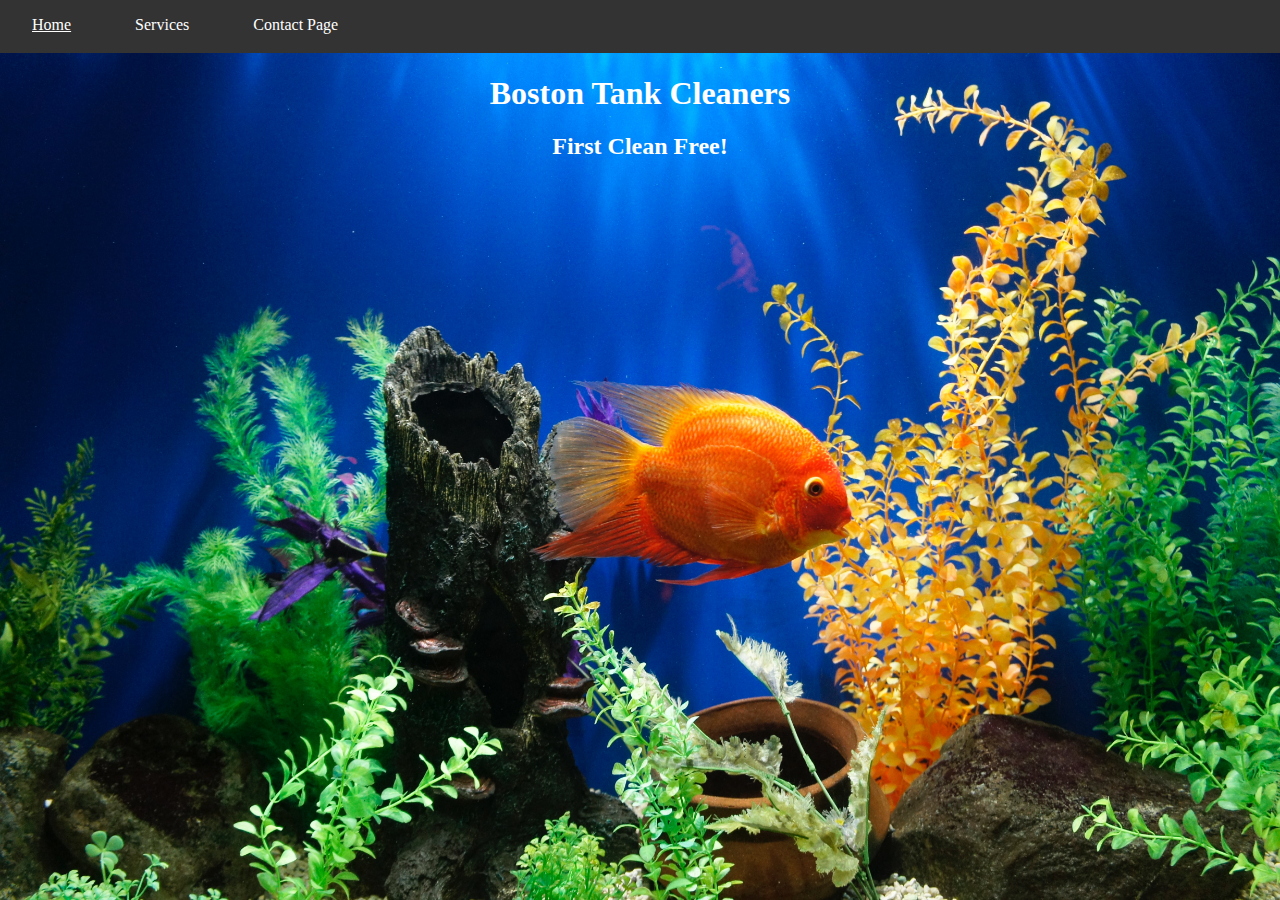
==== index.html @ b09f6217 "Update index.html" ====
<!DOCTYPE HTML>
<html>
<head>
<title>Demo Website</title>
<link href="StylesHW1.css" rel="stylesheet" type="text/css">
<style>
	h2 {
		text-align: center;
	}
	body {
	background-image: url("tank.jpg");
	background-size: 100% 100%;
	background-repeat: no-repeat;
	}
</style>
</head>

<body>
	<ul class="nav">
		<li class="nav"><a href="#">Home</a></li>
		<li class="nav"><a href="https://bchew01.github.io/chen/services.html">Services</a></li>
		<li class="nav"><a href="https://bchew01.github.io/chen/contact.html">Contact Page</a></li>
	</ul>
	<h1>Boston Tank Cleaners</h1>
	<h2>First Clean Free!</h2>

</body>

</html>
---- StylesHW1.css ----
ul.nav {
	list-style-type: none;
	margin: 0;
	padding: 0;
	background-color: #333333;
	height: 40pt;
}

li {
	float: left;
}

li a {
	display: block;
	text-align: center;
	padding-top: 16px;
	padding-bottom: 16px;
	padding-left: 32px;
	padding-right: 32px;
	text-decoration: none;
	color: #FFFFFF;
}
a:hover {
	text-decoration: underline;
}

html, body {
	height: 100%;
	padding: 0;
	margin: 0;
}

h1 {
	top: 64px;
	text-align: center;
	color:#FFFFFF;
}

h2 {
	color:#FFFFFF;
}

h3 {
	color: #FFFFFF;
	text-align: center;
}

.blue {
	background-color: #3399FF;
	background-size: 100% 100%;
}

table, th, td {
	border: 1px solid black;

}

table {
	border-collapse: collapse;
	width: 50%;
	height: 60%;
	align: center;
	table-layout: auto;
}

th {
	height: 30px;
}

td {
	color: #FFFFFF;
}
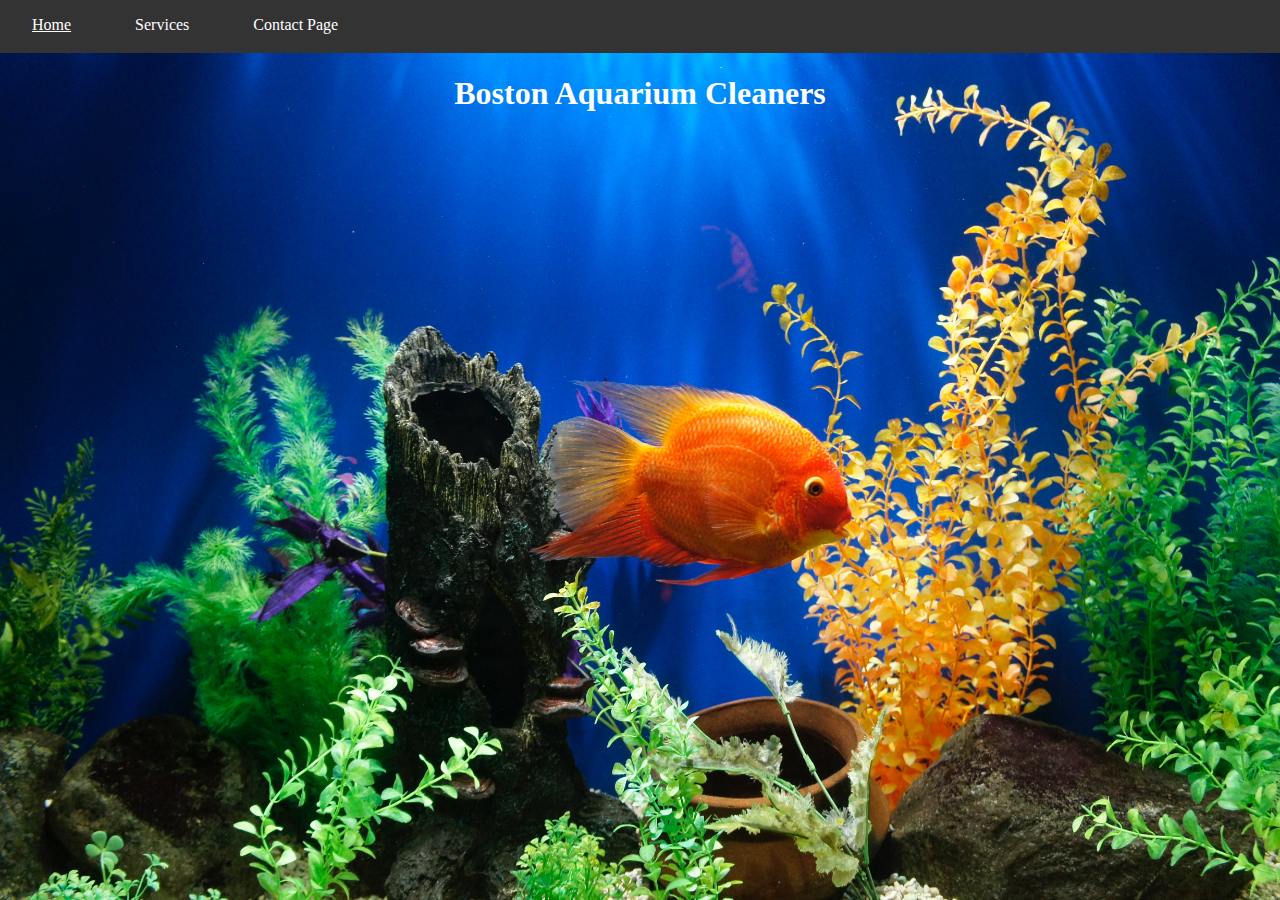
==== commit 34905966: "Update index.html" ====
--- a/index.html
+++ b/index.html
@@ -4,9 +4,6 @@
 <title>Demo Website</title>
 <link href="StylesHW1.css" rel="stylesheet" type="text/css">
 <style>
-	h2 {
-		text-align: center;
-	}
 	body {
 	background-image: url("tank.jpg");
 	background-size: 100% 100%;
@@ -21,8 +18,7 @@
 		<li class="nav"><a href="https://bchew01.github.io/chen/services.html">Services</a></li>
 		<li class="nav"><a href="https://bchew01.github.io/chen/contact.html">Contact Page</a></li>
 	</ul>
-	<h1>Boston Tank Cleaners</h1>
-	<h2>First Clean Free!</h2>
+	<h1>Boston Aquarium Cleaners</h1>
 
 </body>
 
--- a/StylesHW1.css
+++ b/StylesHW1.css
@@ -4,9 +4,9 @@
 	padding: 0;
 	background-color: #333333;
 	height: 40pt;
-}
+}	
 
-li {
+li.nav {
 	float: left;
 }
 
@@ -22,6 +22,11 @@
 }
 a:hover {
 	text-decoration: underline;
+}
+
+ul.package {
+	list-style-type: none;
+	display: block;
 }
 
 html, body {
@@ -45,13 +50,13 @@
 	text-align: center;
 }
 
-.blue {
+body.blue {
 	background-color: #3399FF;
 	background-size: 100% 100%;
 }
 
 table, th, td {
-	border: 1px solid black;
+	border: 2px solid #FFFFFF;
 
 }
 
@@ -65,9 +70,11 @@
 
 th {
 	height: 30px;
+	width: 25%;
 }
 
 td {
 	color: #FFFFFF;
+	width: 25%;
 }
 
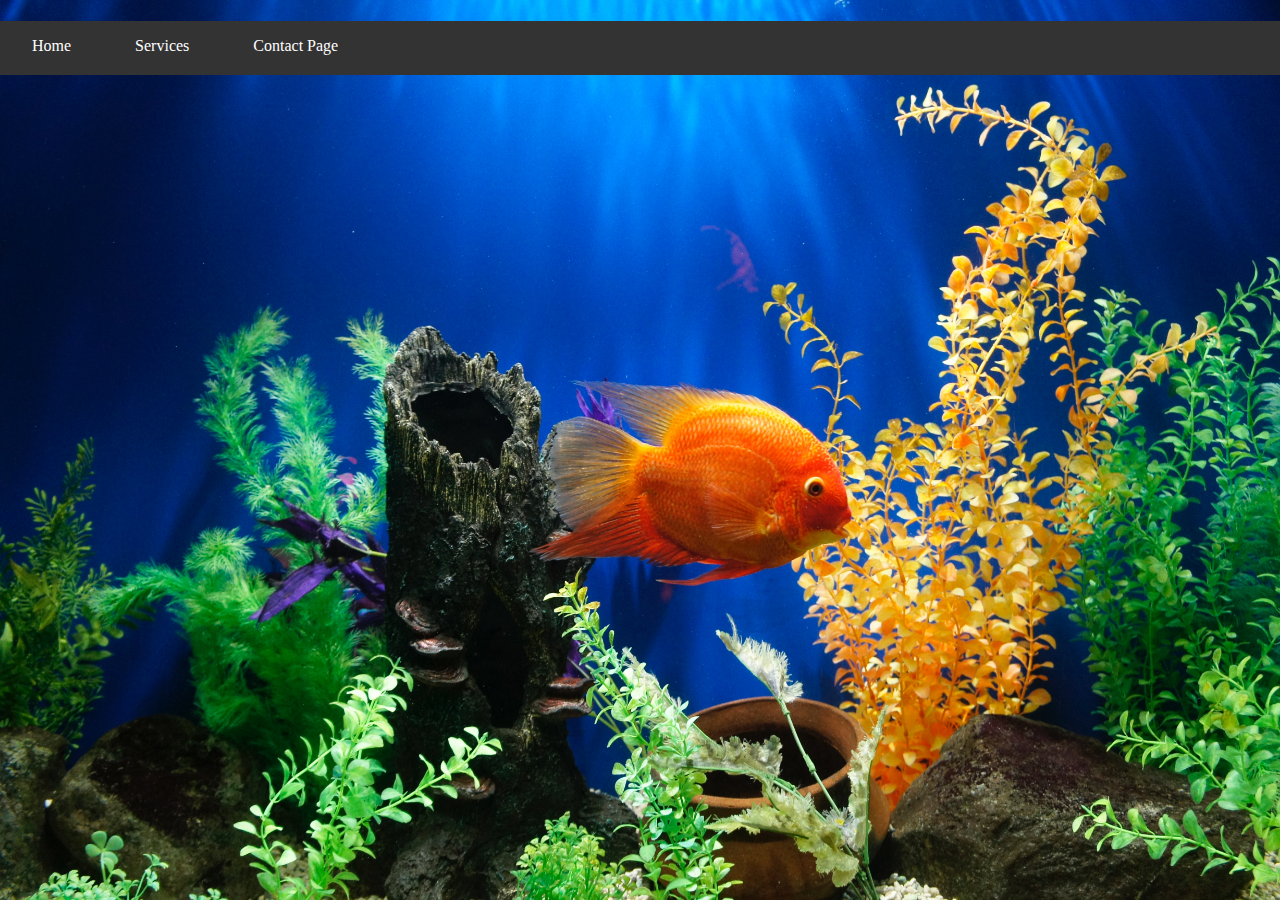
==== commit 2d808b1c: "Update index.html" ====
--- a/index.html
+++ b/index.html
@@ -8,6 +8,8 @@
 	background-image: url("tank.jpg");
 	background-size: 100% 100%;
 	background-repeat: no-repeat;
+	margin: 0;
+	padding: 0;
 	}
 </style>
 </head>
--- a/StylesHW1.css
+++ b/StylesHW1.css
@@ -4,6 +4,8 @@
 	padding: 0;
 	background-color: #333333;
 	height: 40pt;
+	position: fixed;
+	width: 100%;
 }	
 
 li.nav {
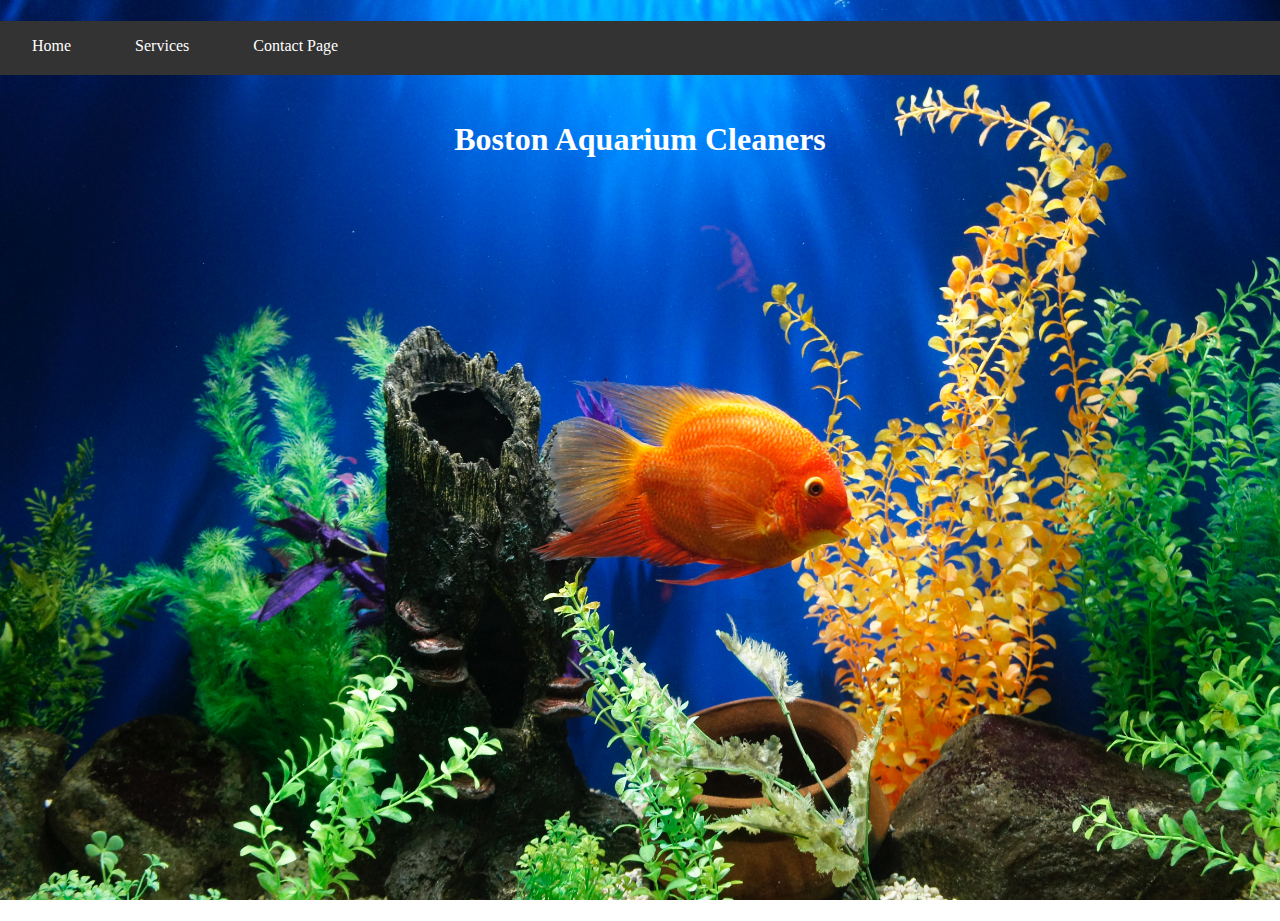
==== commit 1a7ec81f: "Update index.html" ====
--- a/index.html
+++ b/index.html
@@ -10,6 +10,8 @@
 	background-repeat: no-repeat;
 	margin: 0;
 	padding: 0;
+	height: 100%;
+	overflow: auto;
 	}
 </style>
 </head>
--- a/StylesHW1.css
+++ b/StylesHW1.css
@@ -38,7 +38,7 @@
 }
 
 h1 {
-	top: 64px;
+	padding-top: 100px;
 	text-align: center;
 	color:#FFFFFF;
 }
